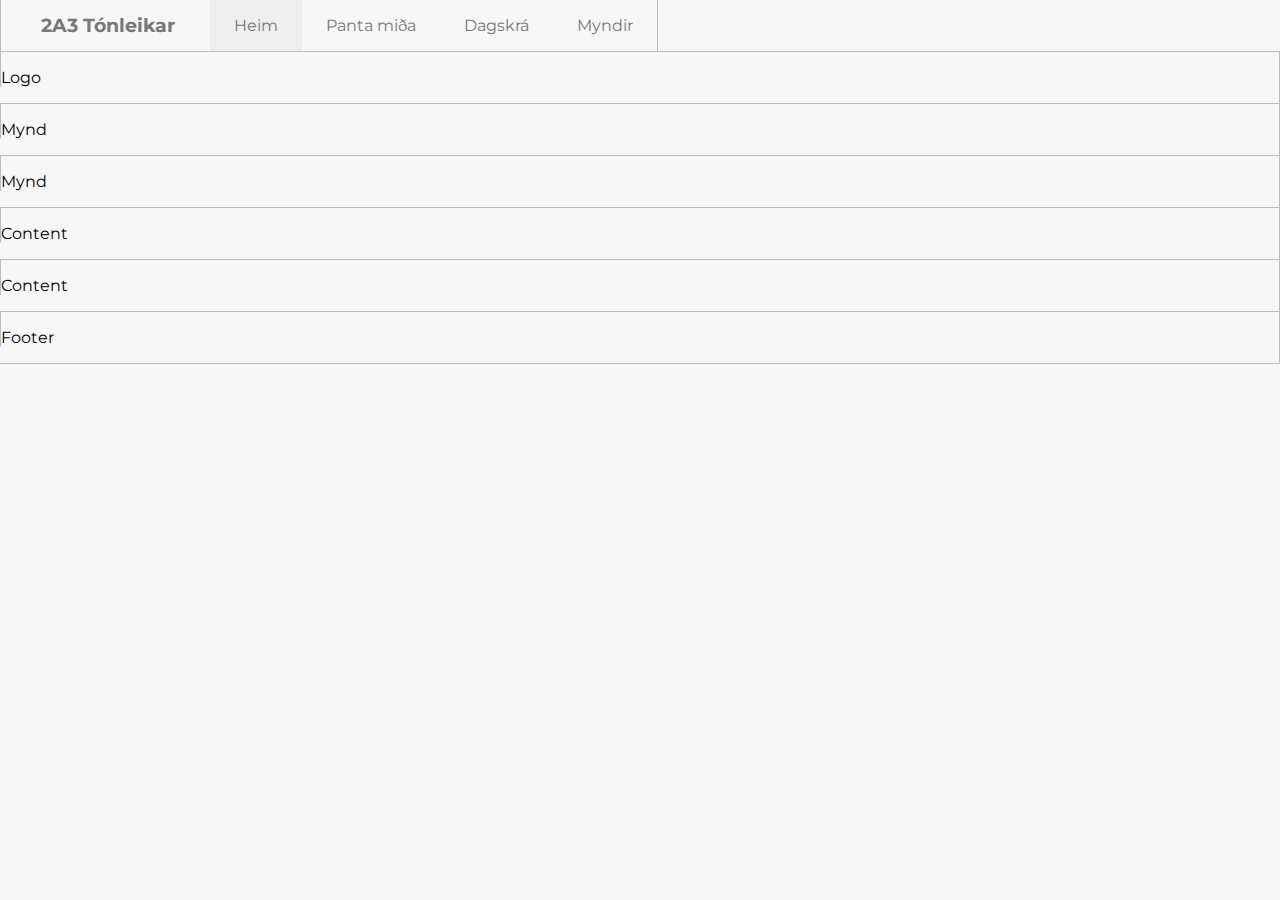
==== index.html @ 0ee39b34 "Index síða tilbúin" ====
<!DOCTYPE html>
<html lang="is">
    <head>
        <meta charset="utf-8">
        <meta name="viewport" content="width=device-width, initial-scale=1.0">
        <meta name="description" content="Lokaverkefni VSH2A3U">
        <meta name="author" content="">
        <meta http-equiv="X-UA-Compatible" content="IE=edge,chrome=1" />

        <title>VSH2A Lokaverkefni</title>

        <!-- Pure CDN - Content Distribution Network-->
            <link rel="stylesheet" href="http://yui.yahooapis.com/pure/0.5.0/pure-min.css">
        <!--[if lte IE 8]>
            <link rel="stylesheet" href="http://yui.yahooa pis.com/pure/0.5.0/grids-responsive-old-ie-min.css">
        <![endif]-->
        <!--[if gt IE 8]><!-->
            <link rel="stylesheet" href="http://yui.yahooapis.com/pure/0.5.0/grids-responsive-min.css">
        <!--<![endif]-->
        <link rel="stylesheet" type="text/css" href="css/stilsida.css">

    </head>
    <body>
        <nav class="pure-u-1-1" id="shownav">
            <div class="navdiv">
                <ul>
                    <li class="navlist menutitle"><h3 class="menutitle">2A3 Tónleikar</h3></li>
                    <li class="navlist"><a href="#" class="navlink menu-selected">Heim</a></li>
                    <li class="navlist"><a href="skraning.html" class="navlink">Panta miða</a></li>
                    <li class="navlist"><a href="dagskra.html" class="navlink">Dagskrá</a></li>
                    <li class="navlist"><a href="myndirs.html" class="navlink">Myndir</a></li>
                </ul>
            </div>
        </nav>
        <header class="pure-g">
            <section id="icondiv1">
                <section id="icondiv2">
                        <a href="#shownav" id="menuLink" name="closed" class="menu-link" onclick="myFunction()">
                            <!-- Hamburger icon -->
                            <span></span>
                        </a>
                </section>
            </section>
            <div class="pure-u-1 pure-u-sm-1-2">
                <p id="test">Logo</p>
            </div>
            <div class="pure-u-1 pure-u-sm-1-2">
                <p>Mynd</p>
            </div>
        </header>
        <section class="pure-g" id="parent">
            <aside class="pure-u-1 pure-u-md-1-3 pure-u-lg-1-3 pure-u-xl-1-3" id="a">
                <p>Mynd</p>        
            </aside>
            <article class="pure-u-1 pure-u-md-2-3 pure-u-lg-2-3 pure-u-xl-2-" id="b">
                <p>Content</p>
            </article>
        </section class="pure-g">
        <div id="content" class="pure-u-1">
            <p>Content</p>
        </div>
        <footer class="pure-g">
            <div class="pure-u-1">
                <p>Footer</p>
            </div>
        </footer>
        <script src="js/ui.js"></script>
    </body>
</html>
---- css/stilsida.css ----
@import url(http://fonts.googleapis.com/css?family=Montserrat);

body{
	background-color: #f7f7f7;
	max-width: 80em;
	margin: 0 auto;
    margin-top: 3.2em;
	border-right: 1px solid #BBB;	/* Til að breyta lit á border breyttu öllu sem er #BBB*/
	border-bottom: 1px solid #BBB;

    -webkit-transition: all 0.2s ease-out;
    -moz-transition: all 0.2s ease-out;
    -ms-transition: all 0.2s ease-out;
    -o-transition: all 0.2s ease-out;
    transition: all 0.2s ease-out;

    font-family: 'Montserrat', sans-serif;
}
p{
    font-family: 'Montserrat', sans-serif;
}
nav{
    top: 0;
    left: 0;
    margin: 0 auto;
	border: 1px solid #BBB;
    border-top: 0;
    background-color: #f7f7f7;
    position: fixed;
    max-width: 100%;
    -webkit-transition: all 0.2s ease-out;
    -moz-transition: all 0.2s ease-out;
    -ms-transition: all 0.2s ease-out;
    -o-transition: all 0.2s ease-out;
    transition: all 0.2s ease-out;
}
.navdiv{
    max-width: 80em;
    margin-left: auto;
    margin-right: auto;
}
div, article, aside, footer, header, nav{
    -moz-box-sizing:border-box; /* Firefox */
	-webkit-box-sizing:border-box; /* Safari, chrome*/
	box-sizing:border-box; /* Border og padding (px stærð) leggst inná öll div og hefur ekki áhrif á heildarbreidd */
}
h3{
	margin-left: 10px;
}
div, aside, article{
	border-top: 1px solid #BBB;
	border-left: 1px solid #BBB;
}

/* Breytir röðinni á mynd og content svo það séu ekki 3 myndir í röð*/
@media (max-width: 47.99em){
    #parent{        
          display:flex;
          flex-flow: column;
        }
    #a{order:2;}
    #b{order:1;}
}


/* MENU */
.navdiv, .menu-link{
	border: none;
}
ul{
	margin: 0;
}
.navlink{
	color: #777;
	text-decoration: none;
	padding: 1em 1.5em;
	display: inline-block;
}
.navlink:hover{
	background: #CCC;	/*Litur á hover takka*/
}
.navlist {
    display:inline-block;
    float: left;
}
.menutitle{
    color: #777;
    margin-top: 0;
   	margin-right: 1em;
   	margin-left: 0;
   	margin-bottom: 0;
	padding: 0.4em 0;
}
.menu-selected
{
	background: #EEE;	/* Litur á selected takka*/
}
.pure-img-responsive {
    max-width: 100%;
    height: auto;
}
@media (max-width: 48em){
    body{
        margin-top: 0;
    }
	nav{
		margin-top: -16.5em;
        line-height: 0.5em;
    }
    :target{
    	margin-top: 0;
    }
    nav{
    	width: 100%;
    	padding: 0;
    }
    ul{
    	margin: 0;
    	padding: 0;
		max-width: 100%;
    }
    .navlist {
    display:inline-block;
    text-align: center;
    float: none;
    width: 100%;
    max-width: 50%;
    padding: 0;
	}
	.menutitle{
		max-width: 100%;
		margin: 0 auto;
	}
	.navlink{
		width: 100%;
		max-width: 100%;
		padding: 1em 50%;
	}
	.menutitle{
    	margin: 0;
    	padding: 0.5em 0;
	}

}


/* Hamburger icon */

#icondiv1{
    position: relative;
    height: 0;
    width: 100%;
}
#icondiv2{
    position: absolute;
    right: 0;
}
.menu-link {
        display: none;
    }
@media (max-width: 48em){

    .menu-link {
    	float: right;
        display: block; /* show this only on small screens */
        top: 25em;
        left: 0; /* "#menu width" */
        background: #000;
        background: rgba(0,0,0,0.7);
        font-size: 0.75em; /* change this value to increase/decrease button size */
        z-index: 10000;
        width: 1.6em;
        height: auto;
        padding: 1.7em 1.4em;
    }

    .menu-link:hover {
        background: #000;
    }

    .menu-link span {
        position: relative;
        display: block;
    }

    .menu-link span,
    .menu-link span:before,
    .menu-link span:after {
        background-color: #fff;
        width: 100%;
        height: 0.2em;
    }

        .menu-link span:before,
        .menu-link span:after {
            position: absolute;
            margin-top: -0.6em;
            content: " ";
        }

        .menu-link span:after {
            margin-top: 0.6em;
        }

        #menu .pure-menu ul li{
        display: block;
        width: 100%;
    }
        #menu .pure-menu .pure-menu-heading{
        display: block;
        }
}
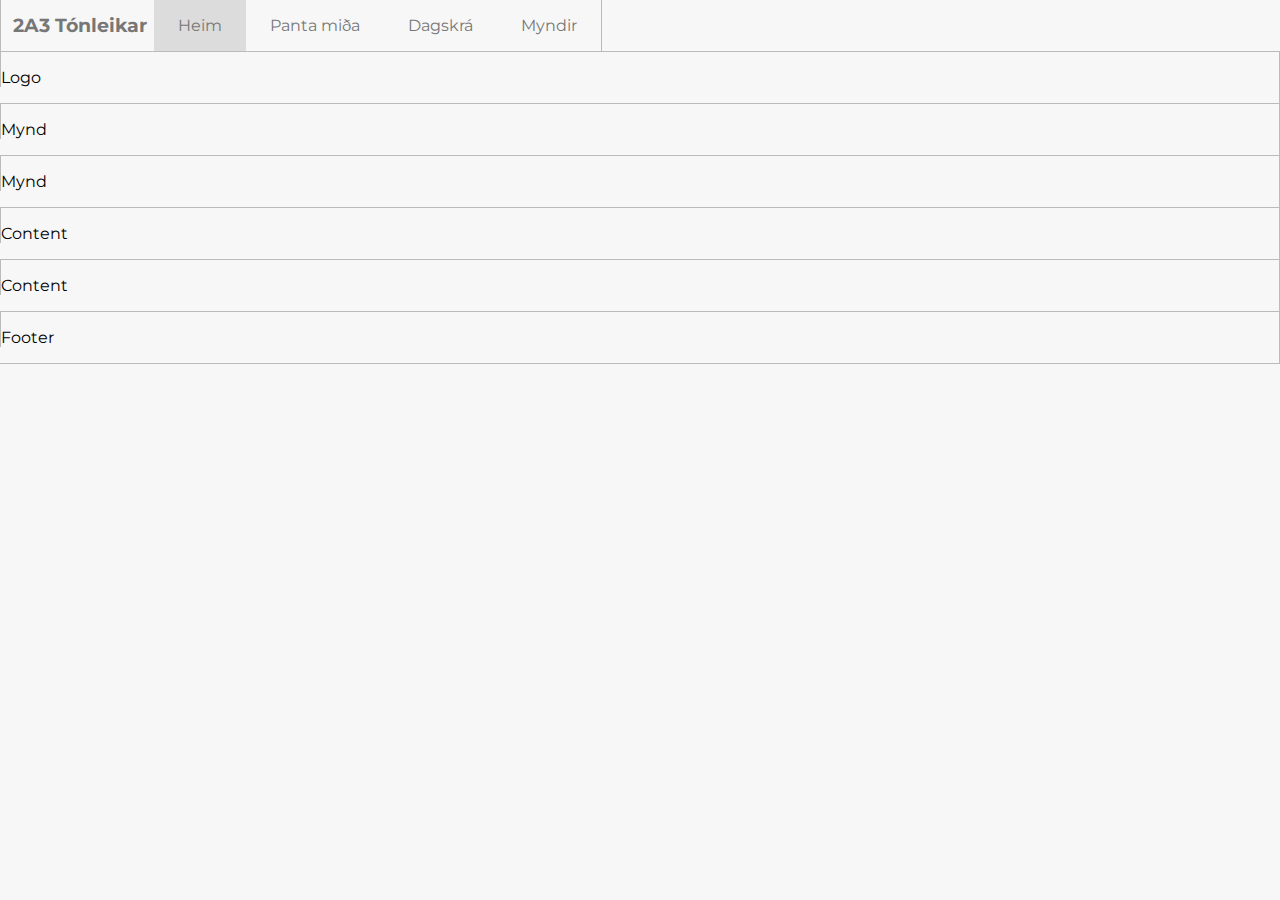
==== commit 775abddf: "Hreinsa kóða til að laga validator villur" ====
--- a/index.html
+++ b/index.html
@@ -5,7 +5,7 @@
         <meta name="viewport" content="width=device-width, initial-scale=1.0">
         <meta name="description" content="Lokaverkefni VSH2A3U">
         <meta name="author" content="">
-        <meta http-equiv="X-UA-Compatible" content="IE=edge,chrome=1" />
+        <meta http-equiv="X-UA-Compatible" content="IE=edge">
 
         <title>VSH2A Lokaverkefni</title>
 
@@ -27,20 +27,20 @@
                     <li class="navlist menutitle"><h3 class="menutitle">2A3 Tónleikar</h3></li>
                     <li class="navlist"><a href="#" class="navlink menu-selected">Heim</a></li>
                     <li class="navlist"><a href="skraning.html" class="navlink">Panta miða</a></li>
-                    <li class="navlist"><a href="dagskra.html" class="navlink">Dagskrá</a></li>
-                    <li class="navlist"><a href="myndirs.html" class="navlink">Myndir</a></li>
+                    <li class="navlist"><a href="Table.html" class="navlink">Dagskrá</a></li>
+                    <li class="navlist"><a href="Myndir.html" class="navlink">Myndir</a></li>
                 </ul>
             </div>
-        </nav>
-        <header class="pure-g">
             <section id="icondiv1">
                 <section id="icondiv2">
-                        <a href="#shownav" id="menuLink" name="closed" class="menu-link" onclick="myFunction()">
+                        <a href="#shownav" id="menuLink" class="menu-link" onclick="myFunction()">
                             <!-- Hamburger icon -->
                             <span></span>
                         </a>
                 </section>
             </section>
+        </nav>
+        <header class="pure-g">
             <div class="pure-u-1 pure-u-sm-1-2">
                 <p id="test">Logo</p>
             </div>
@@ -55,7 +55,7 @@
             <article class="pure-u-1 pure-u-md-2-3 pure-u-lg-2-3 pure-u-xl-2-" id="b">
                 <p>Content</p>
             </article>
-        </section class="pure-g">
+        </section>
         <div id="content" class="pure-u-1">
             <p>Content</p>
         </div>
--- a/css/stilsida.css
+++ b/css/stilsida.css
@@ -51,7 +51,15 @@
 	border-top: 1px solid #BBB;
 	border-left: 1px solid #BBB;
 }
-
+table{
+    width: 100%;
+}
+@media (min-width: 48em){
+    ul li .menutitle{
+        margin-left: -1.5em;
+        margin-right: -.5em;
+    }
+}
 /* Breytir röðinni á mynd og content svo það séu ekki 3 myndir í röð*/
 @media (max-width: 47.99em){
     #parent{        
@@ -93,7 +101,7 @@
 }
 .menu-selected
 {
-	background: #EEE;	/* Litur á selected takka*/
+	background: #DCDCDC;	/* Litur á selected takka*/
 }
 .pure-img-responsive {
     max-width: 100%;
@@ -104,7 +112,7 @@
         margin-top: 0;
     }
 	nav{
-		margin-top: -16.5em;
+		margin-top: -12.75em;
         line-height: 0.5em;
     }
     :target{
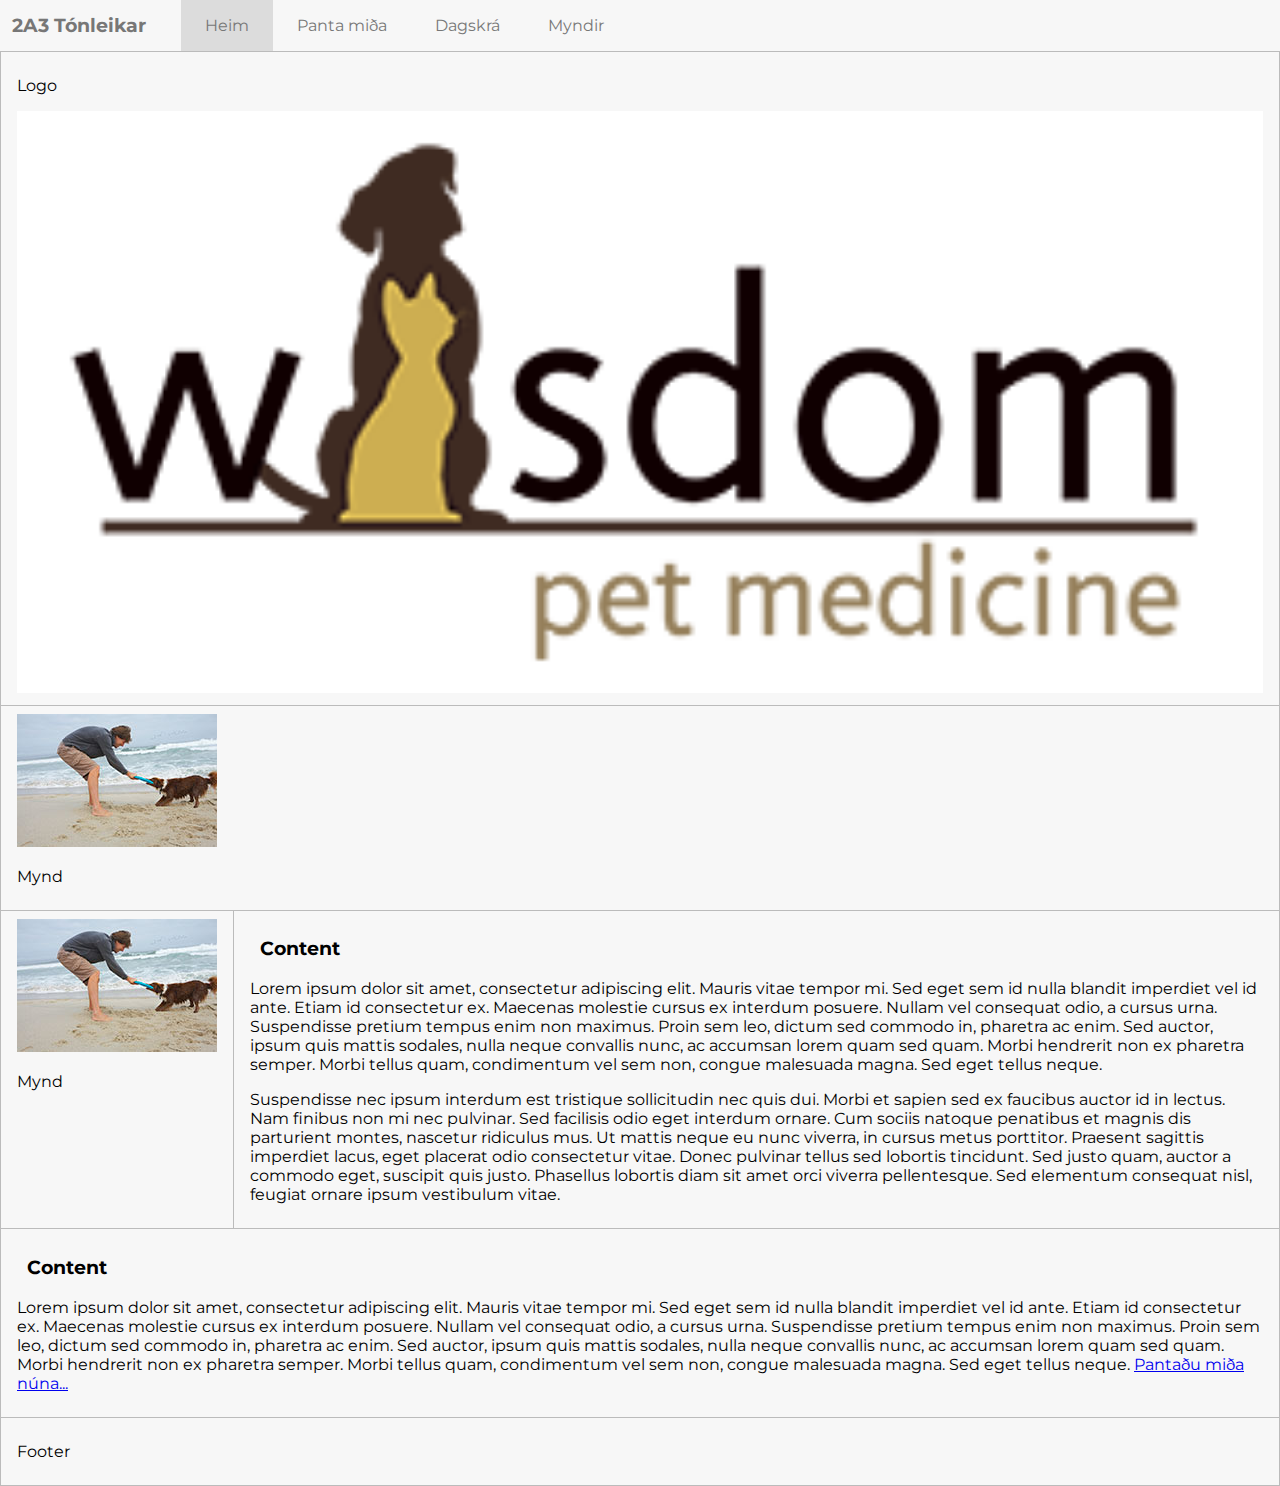
==== commit 2c6da2ac: "addað img folder og test img, gerði logo responsive" ====
--- a/index.html
+++ b/index.html
@@ -43,21 +43,33 @@
         <header class="pure-g">
             <div class="pure-u-1 pure-u-sm-1-2">
                 <p id="test">Logo</p>
+                <img src="img/Logo.png" alt="Mynd" class="Logo">
             </div>
             <div class="pure-u-1 pure-u-sm-1-2">
+            <img src="img/dog1.jpg" alt="Mynd" class="">
                 <p>Mynd</p>
             </div>
         </header>
         <section class="pure-g" id="parent">
             <aside class="pure-u-1 pure-u-md-1-3 pure-u-lg-1-3 pure-u-xl-1-3" id="a">
+            <img src="img/dog1.jpg" alt="Mynd" class="">
                 <p>Mynd</p>        
             </aside>
             <article class="pure-u-1 pure-u-md-2-3 pure-u-lg-2-3 pure-u-xl-2-" id="b">
-                <p>Content</p>
+                <h3>Content</h3>
+                <p>
+                    Lorem ipsum dolor sit amet, consectetur adipiscing elit. Mauris vitae tempor mi. Sed eget sem id nulla blandit imperdiet vel id ante. Etiam id consectetur ex. Maecenas molestie cursus ex interdum posuere. Nullam vel consequat odio, a cursus urna. Suspendisse pretium tempus enim non maximus. Proin sem leo, dictum sed commodo in, pharetra ac enim. Sed auctor, ipsum quis mattis sodales, nulla neque convallis nunc, ac accumsan lorem quam sed quam. Morbi hendrerit non ex pharetra semper. Morbi tellus quam, condimentum vel sem non, congue malesuada magna. Sed eget tellus neque.
+                </p>
+                <p>
+                    Suspendisse nec ipsum interdum est tristique sollicitudin nec quis dui. Morbi et sapien sed ex faucibus auctor id in lectus. Nam finibus non mi nec pulvinar. Sed facilisis odio eget interdum ornare. Cum sociis natoque penatibus et magnis dis parturient montes, nascetur ridiculus mus. Ut mattis neque eu nunc viverra, in cursus metus porttitor. Praesent sagittis imperdiet lacus, eget placerat odio consectetur vitae. Donec pulvinar tellus sed lobortis tincidunt. Sed justo quam, auctor a commodo eget, suscipit quis justo. Phasellus lobortis diam sit amet orci viverra pellentesque. Sed elementum consequat nisl, feugiat ornare ipsum vestibulum vitae.
+                </p>
             </article>
         </section>
         <div id="content" class="pure-u-1">
-            <p>Content</p>
+            <h3>Content</h3>
+            <p>
+                Lorem ipsum dolor sit amet, consectetur adipiscing elit. Mauris vitae tempor mi. Sed eget sem id nulla blandit imperdiet vel id ante. Etiam id consectetur ex. Maecenas molestie cursus ex interdum posuere. Nullam vel consequat odio, a cursus urna. Suspendisse pretium tempus enim non maximus. Proin sem leo, dictum sed commodo in, pharetra ac enim. Sed auctor, ipsum quis mattis sodales, nulla neque convallis nunc, ac accumsan lorem quam sed quam. Morbi hendrerit non ex pharetra semper. Morbi tellus quam, condimentum vel sem non, congue malesuada magna. Sed eget tellus neque. <a href="skraning.html">Pantaðu miða núna...</a>
+            </p>
         </div>
         <footer class="pure-g">
             <div class="pure-u-1">
--- a/css/stilsida.css
+++ b/css/stilsida.css
@@ -16,14 +16,14 @@
 
     font-family: 'Montserrat', sans-serif;
 }
-p{
+p, h1, h2, h3{
     font-family: 'Montserrat', sans-serif;
 }
 nav{
     top: 0;
     left: 0;
     margin: 0 auto;
-	border: 1px solid #BBB;
+    border-bottom: 1px solid #BBB;
     border-top: 0;
     background-color: #f7f7f7;
     position: fixed;
@@ -50,6 +50,19 @@
 div, aside, article{
 	border-top: 1px solid #BBB;
 	border-left: 1px solid #BBB;
+    padding: 0.5em 1em;
+    margin-bottom: 0;
+}
+.Logo{
+    width: 100%;
+}
+#parent {
+    display: -ms-flex; 
+    display: -webkit-flex; 
+    display: flex;
+}
+#a {
+    flex:1;
 }
 table{
     width: 100%;
@@ -57,7 +70,6 @@
 @media (min-width: 48em){
     ul li .menutitle{
         margin-left: -1.5em;
-        margin-right: -.5em;
     }
 }
 /* Breytir röðinni á mynd og content svo það séu ekki 3 myndir í röð*/
@@ -74,6 +86,7 @@
 /* MENU */
 .navdiv, .menu-link{
 	border: none;
+    padding: 0;
 }
 ul{
 	margin: 0;
@@ -110,6 +123,14 @@
 @media (max-width: 48em){
     body{
         margin-top: 0;
+    }
+    p, h1, h2, h3{
+        line-height: 1em;
+        font-size: 100%;
+    }
+    nav h3{
+        font-size: 100%;
+        line-height: 0.5em;
     }
 	nav{
 		margin-top: -12.75em;
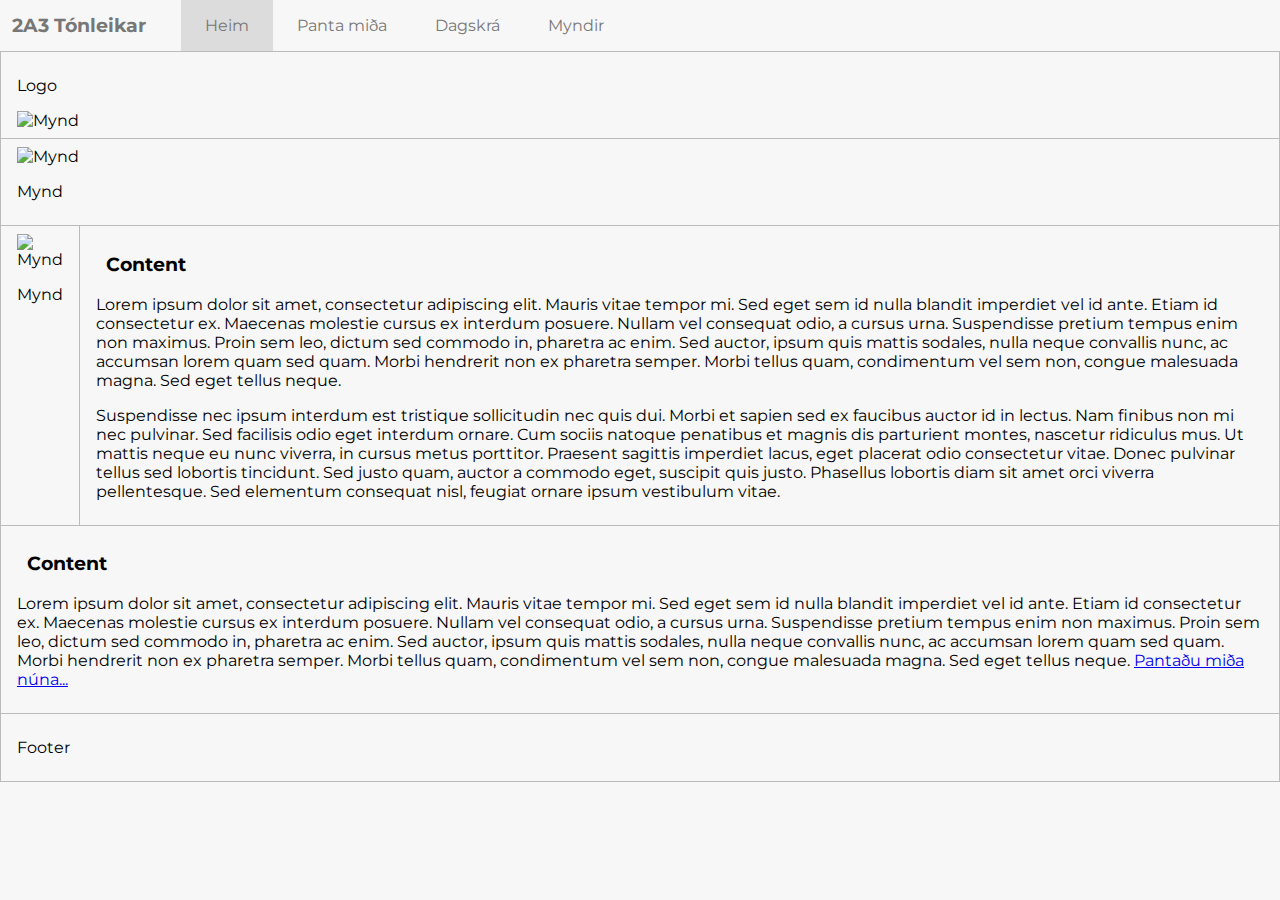
==== commit 4fa4fa4e: "Fjarlægði test img" ====
--- a/index.html
+++ b/index.html
@@ -43,16 +43,16 @@
         <header class="pure-g">
             <div class="pure-u-1 pure-u-sm-1-2">
                 <p id="test">Logo</p>
-                <img src="img/Logo.png" alt="Mynd" class="Logo">
+                <img src="img/" alt="Mynd" class="Logo">
             </div>
             <div class="pure-u-1 pure-u-sm-1-2">
-            <img src="img/dog1.jpg" alt="Mynd" class="">
+            <img src="img/" alt="Mynd" class="">
                 <p>Mynd</p>
             </div>
         </header>
         <section class="pure-g" id="parent">
             <aside class="pure-u-1 pure-u-md-1-3 pure-u-lg-1-3 pure-u-xl-1-3" id="a">
-            <img src="img/dog1.jpg" alt="Mynd" class="">
+            <img src="img/" alt="Mynd" class="">
                 <p>Mynd</p>        
             </aside>
             <article class="pure-u-1 pure-u-md-2-3 pure-u-lg-2-3 pure-u-xl-2-" id="b">
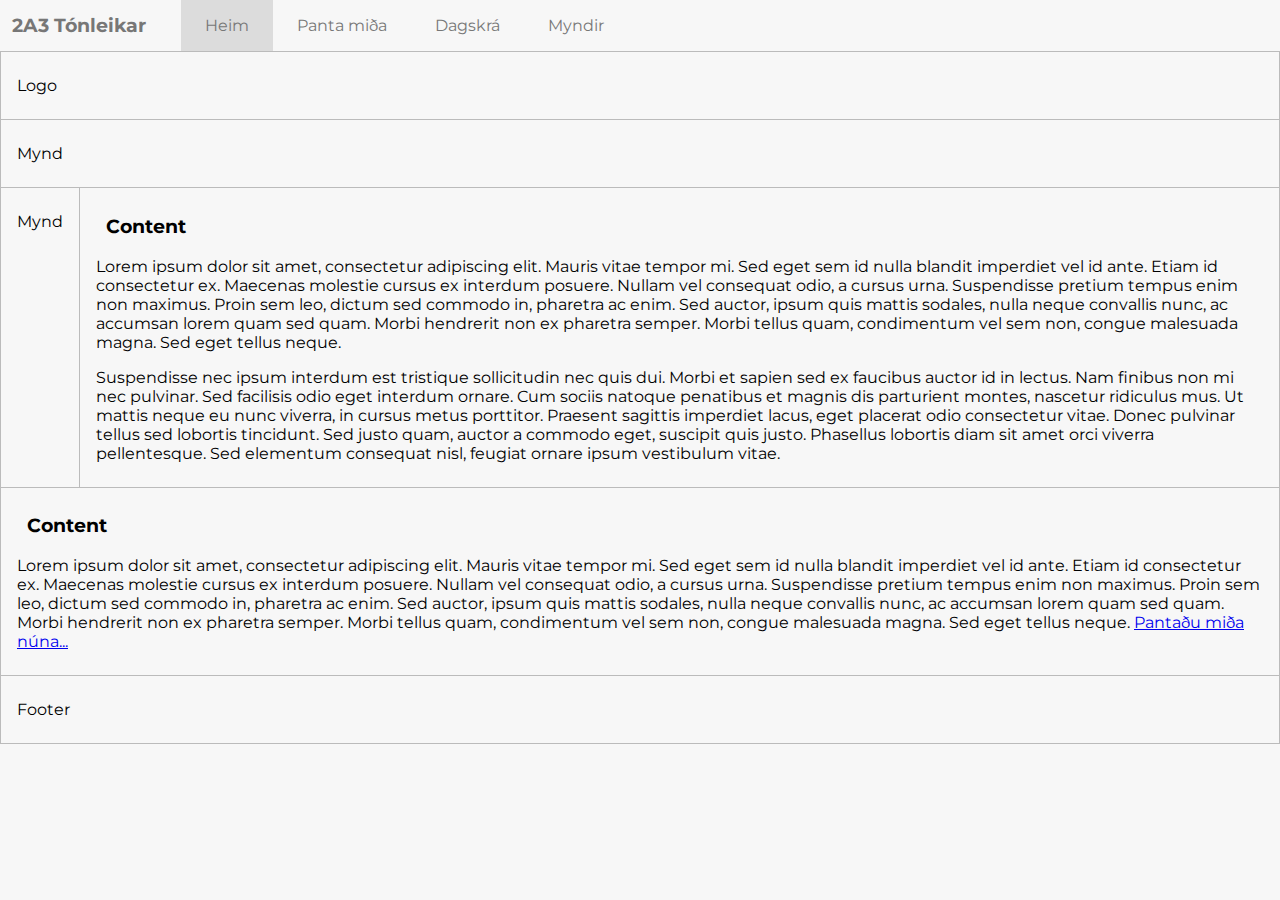
==== commit aaa7be40: "Revert "Breyti borderum og litum"" ====
--- a/index.html
+++ b/index.html
@@ -12,11 +12,12 @@
         <!-- Pure CDN - Content Distribution Network-->
             <link rel="stylesheet" href="http://yui.yahooapis.com/pure/0.5.0/pure-min.css">
         <!--[if lte IE 8]>
-            <link rel="stylesheet" href="http://yui.yahooa pis.com/pure/0.5.0/grids-responsive-old-ie-min.css">
+            <link rel="stylesheet" href="http://yui.yahooapis.com/pure/0.5.0/grids-responsive-old-ie-min.css">
         <![endif]-->
         <!--[if gt IE 8]><!-->
             <link rel="stylesheet" href="http://yui.yahooapis.com/pure/0.5.0/grids-responsive-min.css">
         <!--<![endif]-->
+
         <link rel="stylesheet" type="text/css" href="css/stilsida.css">
 
     </head>
@@ -43,16 +44,13 @@
         <header class="pure-g">
             <div class="pure-u-1 pure-u-sm-1-2">
                 <p id="test">Logo</p>
-                <img src="img/" alt="Mynd" class="Logo">
             </div>
             <div class="pure-u-1 pure-u-sm-1-2">
-            <img src="img/" alt="Mynd" class="">
                 <p>Mynd</p>
             </div>
         </header>
         <section class="pure-g" id="parent">
             <aside class="pure-u-1 pure-u-md-1-3 pure-u-lg-1-3 pure-u-xl-1-3" id="a">
-            <img src="img/" alt="Mynd" class="">
                 <p>Mynd</p>        
             </aside>
             <article class="pure-u-1 pure-u-md-2-3 pure-u-lg-2-3 pure-u-xl-2-" id="b">
--- a/css/stilsida.css
+++ b/css/stilsida.css
@@ -53,9 +53,6 @@
     padding: 0.5em 1em;
     margin-bottom: 0;
 }
-.Logo{
-    width: 100%;
-}
 #parent {
     display: -ms-flex; 
     display: -webkit-flex; 
@@ -238,4 +235,4 @@
         #menu .pure-menu .pure-menu-heading{
         display: block;
         }
-}
+}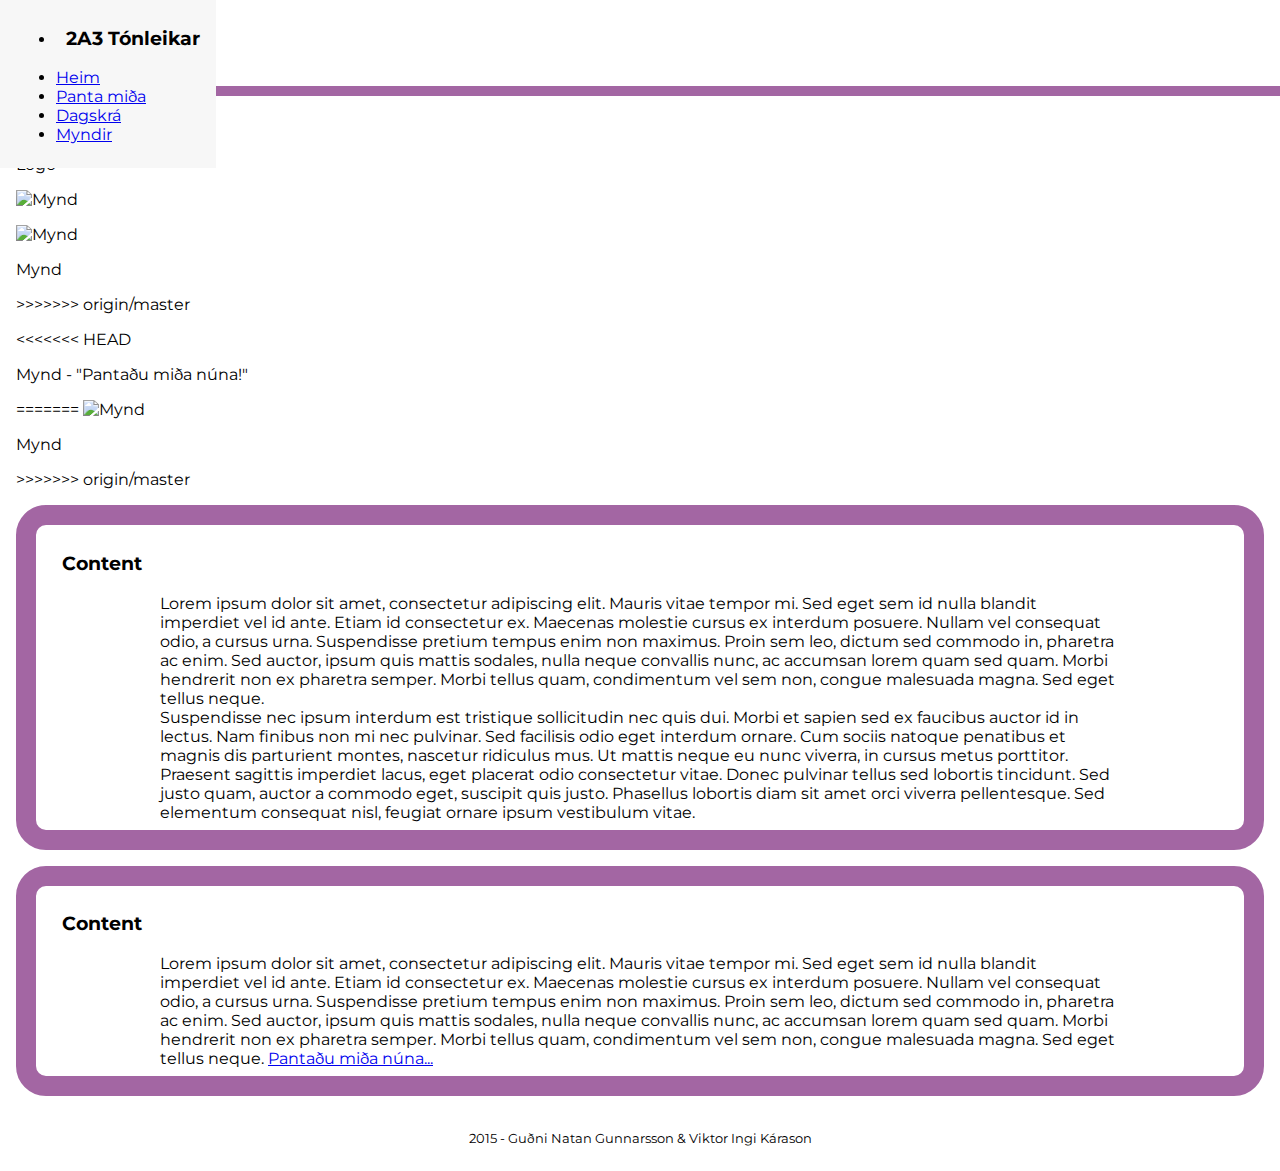
==== commit f60d44a5: "Merge remote-tracking branch 'origin/master'" ====
--- a/index.html
+++ b/index.html
@@ -42,36 +42,55 @@
             </section>
         </nav>
         <header class="pure-g">
+<<<<<<< HEAD
+            <div class="logo pure-u-1 pure-u-sm-1-2">
+                <a href="#"><img src="img/logo2.png"></a>
+            </div>
+            <div class="img pure-u-1 pure-u-sm-1-2">
+                <a href="#"><img src="img/drumset2.png"></a>
+=======
             <div class="pure-u-1 pure-u-sm-1-2">
                 <p id="test">Logo</p>
+                <img src="img/" alt="Mynd" class="Logo">
             </div>
             <div class="pure-u-1 pure-u-sm-1-2">
+            <img src="img/" alt="Mynd" class="">
                 <p>Mynd</p>
+>>>>>>> origin/master
             </div>
         </header>
         <section class="pure-g" id="parent">
             <aside class="pure-u-1 pure-u-md-1-3 pure-u-lg-1-3 pure-u-xl-1-3" id="a">
+<<<<<<< HEAD
+                <p>Mynd - "Pantaðu miða núna!"</p>        
+=======
+            <img src="img/" alt="Mynd" class="">
                 <p>Mynd</p>        
+>>>>>>> origin/master
             </aside>
             <article class="pure-u-1 pure-u-md-2-3 pure-u-lg-2-3 pure-u-xl-2-" id="b">
+                <div id="content" class="pure-u-1">
+                    <h3>Content</h3>
+                    <p>
+                        Lorem ipsum dolor sit amet, consectetur adipiscing elit. Mauris vitae tempor mi. Sed eget sem id nulla blandit imperdiet vel id ante. Etiam id consectetur ex. Maecenas molestie cursus ex interdum posuere. Nullam vel consequat odio, a cursus urna. Suspendisse pretium tempus enim non maximus. Proin sem leo, dictum sed commodo in, pharetra ac enim. Sed auctor, ipsum quis mattis sodales, nulla neque convallis nunc, ac accumsan lorem quam sed quam. Morbi hendrerit non ex pharetra semper. Morbi tellus quam, condimentum vel sem non, congue malesuada magna. Sed eget tellus neque.
+                    </p>
+                    <p>
+                        Suspendisse nec ipsum interdum est tristique sollicitudin nec quis dui. Morbi et sapien sed ex faucibus auctor id in lectus. Nam finibus non mi nec pulvinar. Sed facilisis odio eget interdum ornare. Cum sociis natoque penatibus et magnis dis parturient montes, nascetur ridiculus mus. Ut mattis neque eu nunc viverra, in cursus metus porttitor. Praesent sagittis imperdiet lacus, eget placerat odio consectetur vitae. Donec pulvinar tellus sed lobortis tincidunt. Sed justo quam, auctor a commodo eget, suscipit quis justo. Phasellus lobortis diam sit amet orci viverra pellentesque. Sed elementum consequat nisl, feugiat ornare ipsum vestibulum vitae.
+                    </p>
+                </div>
+            </article>
+        </section>
+        <article>
+            <div id="content" class="pure-u-1">
                 <h3>Content</h3>
                 <p>
-                    Lorem ipsum dolor sit amet, consectetur adipiscing elit. Mauris vitae tempor mi. Sed eget sem id nulla blandit imperdiet vel id ante. Etiam id consectetur ex. Maecenas molestie cursus ex interdum posuere. Nullam vel consequat odio, a cursus urna. Suspendisse pretium tempus enim non maximus. Proin sem leo, dictum sed commodo in, pharetra ac enim. Sed auctor, ipsum quis mattis sodales, nulla neque convallis nunc, ac accumsan lorem quam sed quam. Morbi hendrerit non ex pharetra semper. Morbi tellus quam, condimentum vel sem non, congue malesuada magna. Sed eget tellus neque.
+                    Lorem ipsum dolor sit amet, consectetur adipiscing elit. Mauris vitae tempor mi. Sed eget sem id nulla blandit imperdiet vel id ante. Etiam id consectetur ex. Maecenas molestie cursus ex interdum posuere. Nullam vel consequat odio, a cursus urna. Suspendisse pretium tempus enim non maximus. Proin sem leo, dictum sed commodo in, pharetra ac enim. Sed auctor, ipsum quis mattis sodales, nulla neque convallis nunc, ac accumsan lorem quam sed quam. Morbi hendrerit non ex pharetra semper. Morbi tellus quam, condimentum vel sem non, congue malesuada magna. Sed eget tellus neque. <a href="skraning.html">Pantaðu miða núna...</a>
                 </p>
-                <p>
-                    Suspendisse nec ipsum interdum est tristique sollicitudin nec quis dui. Morbi et sapien sed ex faucibus auctor id in lectus. Nam finibus non mi nec pulvinar. Sed facilisis odio eget interdum ornare. Cum sociis natoque penatibus et magnis dis parturient montes, nascetur ridiculus mus. Ut mattis neque eu nunc viverra, in cursus metus porttitor. Praesent sagittis imperdiet lacus, eget placerat odio consectetur vitae. Donec pulvinar tellus sed lobortis tincidunt. Sed justo quam, auctor a commodo eget, suscipit quis justo. Phasellus lobortis diam sit amet orci viverra pellentesque. Sed elementum consequat nisl, feugiat ornare ipsum vestibulum vitae.
-                </p>
-            </article>
-        </section>
-        <div id="content" class="pure-u-1">
-            <h3>Content</h3>
-            <p>
-                Lorem ipsum dolor sit amet, consectetur adipiscing elit. Mauris vitae tempor mi. Sed eget sem id nulla blandit imperdiet vel id ante. Etiam id consectetur ex. Maecenas molestie cursus ex interdum posuere. Nullam vel consequat odio, a cursus urna. Suspendisse pretium tempus enim non maximus. Proin sem leo, dictum sed commodo in, pharetra ac enim. Sed auctor, ipsum quis mattis sodales, nulla neque convallis nunc, ac accumsan lorem quam sed quam. Morbi hendrerit non ex pharetra semper. Morbi tellus quam, condimentum vel sem non, congue malesuada magna. Sed eget tellus neque. <a href="skraning.html">Pantaðu miða núna...</a>
-            </p>
-        </div>
+            </div>
+        </article>
         <footer class="pure-g">
             <div class="pure-u-1">
-                <p>Footer</p>
+                <p><small>2015 - Guðni Natan Gunnarsson & Viktor Ingi Kárason</small></p>
             </div>
         </footer>
         <script src="js/ui.js"></script>
--- a/css/stilsida.css
+++ b/css/stilsida.css
@@ -1,12 +1,12 @@
 @import url(http://fonts.googleapis.com/css?family=Montserrat);
 
 body{
-	background-color: #f7f7f7;
+	background-color:white;
 	max-width: 80em;
 	margin: 0 auto;
     margin-top: 3.2em;
-	border-right: 1px solid #BBB;	/* Til að breyta lit á border breyttu öllu sem er #BBB*/
-	border-bottom: 1px solid #BBB;
+	/* border-right: 1px solid #BBB;	/* Til að breyta lit á border breyttu öllu sem er #BBB*/
+	/* border-bottom: 1px solid #BBB; */
 
     -webkit-transition: all 0.2s ease-out;
     -moz-transition: all 0.2s ease-out;
@@ -23,7 +23,7 @@
     top: 0;
     left: 0;
     margin: 0 auto;
-    border-bottom: 1px solid #BBB;
+    /* border-bottom: 1px solid #BBB; */
     border-top: 0;
     background-color: #f7f7f7;
     position: fixed;
@@ -48,10 +48,58 @@
 	margin-left: 10px;
 }
 div, aside, article{
+    /*
 	border-top: 1px solid #BBB;
-	border-left: 1px solid #BBB;
+	border-left: 1px solid #BBB;   */
     padding: 0.5em 1em;
     margin-bottom: 0;
+}
+<<<<<<< HEAD
+header{
+    margin-top: 5em;
+    border: 20px solid #A366A3;
+    border-radius: 30px;
+    margin-bottom: 2em;
+}
+#content{
+    background-color: white;
+    margin: 0 auto;
+    border: 20px solid #A366A3;
+    border-radius: 30px;
+
+}
+#content p{
+    max-width: 60em;
+    margin: 0 auto;
+}
+.logo img{
+    position: relative;
+    max-width: 100%;
+    display: block;
+    z-index: -10;
+}
+.img img{
+    max-width: 100%;
+    display: block;
+    position: relative;
+    z-index: -10;
+}
+.img{
+    border-top: 10px solid #A366A3;
+    height: 100%;
+    margin: 0;
+    padding: 0;
+}
+.logo{
+    margin: 0;
+    padding: 0;
+}
+footer{
+    text-align: center;
+=======
+.Logo{
+    width: 100%;
+>>>>>>> origin/master
 }
 #parent {
     display: -ms-flex; 
@@ -64,9 +112,14 @@
 table{
     width: 100%;
 }
-@media (min-width: 48em){
+@media (min-width: 48em){   /* Medium */
     ul li .menutitle{
-        margin-left: -1.5em;
+        margin-left: -20px;
+    }
+}
+@media (min-width: 35.5em){ /* Small */
+    .img{
+        border: none;
     }
 }
 /* Breytir röðinni á mynd og content svo það séu ekki 3 myndir í röð*/
@@ -166,6 +219,9 @@
     	margin: 0;
     	padding: 0.5em 0;
 	}
+    header{
+        margin-top: 1em;
+    }
 
 }
 
@@ -235,4 +291,4 @@
         #menu .pure-menu .pure-menu-heading{
         display: block;
         }
-}+}
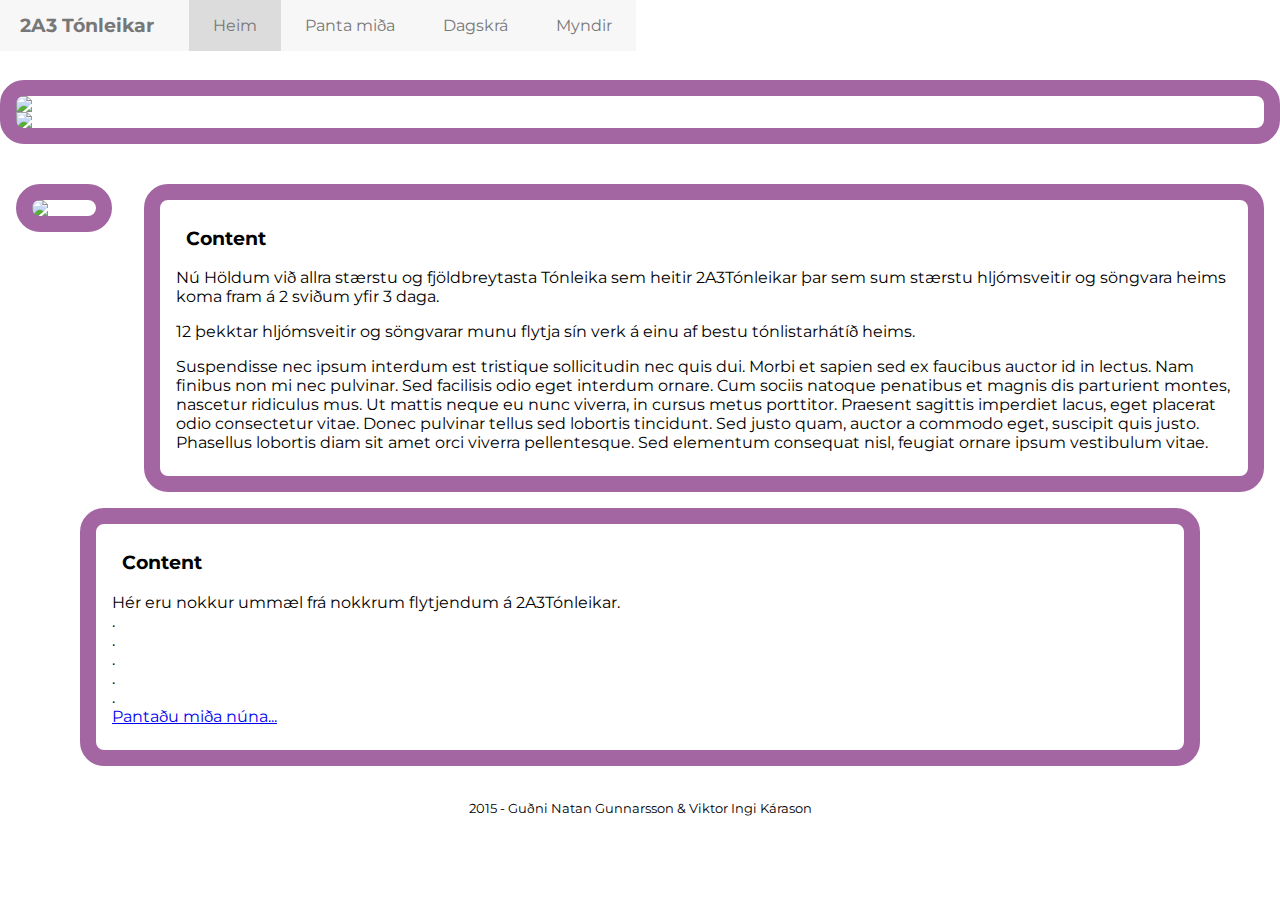
==== commit c16d10e3: "img, textar  og dagskrá" ====
--- a/index.html
+++ b/index.html
@@ -42,38 +42,28 @@
             </section>
         </nav>
         <header class="pure-g">
-<<<<<<< HEAD
             <div class="logo pure-u-1 pure-u-sm-1-2">
                 <a href="#"><img src="img/logo2.png"></a>
             </div>
             <div class="img pure-u-1 pure-u-sm-1-2">
                 <a href="#"><img src="img/drumset2.png"></a>
-=======
-            <div class="pure-u-1 pure-u-sm-1-2">
-                <p id="test">Logo</p>
-                <img src="img/" alt="Mynd" class="Logo">
-            </div>
-            <div class="pure-u-1 pure-u-sm-1-2">
-            <img src="img/" alt="Mynd" class="">
-                <p>Mynd</p>
->>>>>>> origin/master
             </div>
         </header>
         <section class="pure-g" id="parent">
             <aside class="pure-u-1 pure-u-md-1-3 pure-u-lg-1-3 pure-u-xl-1-3" id="a">
-<<<<<<< HEAD
-                <p>Mynd - "Pantaðu miða núna!"</p>        
-=======
-            <img src="img/" alt="Mynd" class="">
-                <p>Mynd</p>        
->>>>>>> origin/master
+                <div class="auglbig">
+                    <a href="skraning.html"><img src="img/mynd1.png"></a>
+                </div>
+                <div class="auglsmall">
+                    <a href="skraning.html"><img src="img/mynd2.png"></a>
+                </div>
             </aside>
             <article class="pure-u-1 pure-u-md-2-3 pure-u-lg-2-3 pure-u-xl-2-" id="b">
                 <div id="content" class="pure-u-1">
                     <h3>Content</h3>
                     <p>
-                        Lorem ipsum dolor sit amet, consectetur adipiscing elit. Mauris vitae tempor mi. Sed eget sem id nulla blandit imperdiet vel id ante. Etiam id consectetur ex. Maecenas molestie cursus ex interdum posuere. Nullam vel consequat odio, a cursus urna. Suspendisse pretium tempus enim non maximus. Proin sem leo, dictum sed commodo in, pharetra ac enim. Sed auctor, ipsum quis mattis sodales, nulla neque convallis nunc, ac accumsan lorem quam sed quam. Morbi hendrerit non ex pharetra semper. Morbi tellus quam, condimentum vel sem non, congue malesuada magna. Sed eget tellus neque.
-                    </p>
+                        Nú Höldum við allra stærstu og fjöldbreytasta Tónleika sem heitir 2A3Tónleikar þar sem sum stærstu hljómsveitir og söngvara heims koma fram á 2 sviðum yfir 3 daga.</p> <p> 12 þekktar hljómsveitir og söngvarar munu flytja sín verk á einu af bestu tónlistarhátíð heims.</p>
+                    
                     <p>
                         Suspendisse nec ipsum interdum est tristique sollicitudin nec quis dui. Morbi et sapien sed ex faucibus auctor id in lectus. Nam finibus non mi nec pulvinar. Sed facilisis odio eget interdum ornare. Cum sociis natoque penatibus et magnis dis parturient montes, nascetur ridiculus mus. Ut mattis neque eu nunc viverra, in cursus metus porttitor. Praesent sagittis imperdiet lacus, eget placerat odio consectetur vitae. Donec pulvinar tellus sed lobortis tincidunt. Sed justo quam, auctor a commodo eget, suscipit quis justo. Phasellus lobortis diam sit amet orci viverra pellentesque. Sed elementum consequat nisl, feugiat ornare ipsum vestibulum vitae.
                     </p>
@@ -84,8 +74,14 @@
             <div id="content" class="pure-u-1">
                 <h3>Content</h3>
                 <p>
-                    Lorem ipsum dolor sit amet, consectetur adipiscing elit. Mauris vitae tempor mi. Sed eget sem id nulla blandit imperdiet vel id ante. Etiam id consectetur ex. Maecenas molestie cursus ex interdum posuere. Nullam vel consequat odio, a cursus urna. Suspendisse pretium tempus enim non maximus. Proin sem leo, dictum sed commodo in, pharetra ac enim. Sed auctor, ipsum quis mattis sodales, nulla neque convallis nunc, ac accumsan lorem quam sed quam. Morbi hendrerit non ex pharetra semper. Morbi tellus quam, condimentum vel sem non, congue malesuada magna. Sed eget tellus neque. <a href="skraning.html">Pantaðu miða núna...</a>
-                </p>
+                    Hér eru nokkur ummæl frá nokkrum flytjendum á  2A3Tónleikar. <br>
+					. <br>
+					. <br>
+					. <br>
+					. <br>
+					. <br>
+					 <a href="skraning.html">Pantaðu miða núna...</a><br>
+					                </p>
             </div>
         </article>
         <footer class="pure-g">
--- a/css/stilsida.css
+++ b/css/stilsida.css
@@ -1,12 +1,12 @@
 @import url(http://fonts.googleapis.com/css?family=Montserrat);
 
 body{
-	background-color:white;
-	max-width: 80em;
-	margin: 0 auto;
+    background-color:white;
+    max-width: 80em;
+    margin: 0 auto;
     margin-top: 3.2em;
-	/* border-right: 1px solid #BBB;	/* Til að breyta lit á border breyttu öllu sem er #BBB*/
-	/* border-bottom: 1px solid #BBB; */
+    /* border-right: 1px solid #BBB;    /* Til að breyta lit á border breyttu öllu sem er #BBB*/
+    /* border-bottom: 1px solid #BBB; */
 
     -webkit-transition: all 0.2s ease-out;
     -moz-transition: all 0.2s ease-out;
@@ -39,53 +39,62 @@
     margin-left: auto;
     margin-right: auto;
 }
-div, article, aside, footer, header, nav{
+div, article, aside, footer, header, nav, section{
     -moz-box-sizing:border-box; /* Firefox */
-	-webkit-box-sizing:border-box; /* Safari, chrome*/
-	box-sizing:border-box; /* Border og padding (px stærð) leggst inná öll div og hefur ekki áhrif á heildarbreidd */
+    -webkit-box-sizing:border-box; /* Safari, chrome*/
+    box-sizing:border-box; /* Border og padding (px stærð) leggst inná öll div og hefur ekki áhrif á heildarbreidd */
 }
 h3{
-	margin-left: 10px;
+    margin-left: 10px;
 }
 div, aside, article{
     /*
-	border-top: 1px solid #BBB;
-	border-left: 1px solid #BBB;   */
+    border-top: 1px solid #BBB;
+    border-left: 1px solid #BBB;   */
     padding: 0.5em 1em;
     margin-bottom: 0;
 }
-<<<<<<< HEAD
+.formdiv{
+    background-color: #f7f7f7;
+    width: 100%;
+}
+.innerformdiv{
+    max-width: 80em;
+    margin: 0 auto;
+}
+.innerformdiv p{
+    margin-left: 1em;
+}
 header{
     margin-top: 5em;
-    border: 20px solid #A366A3;
-    border-radius: 30px;
     margin-bottom: 2em;
+}
+.auglbig, .auglsmall{
+    margin: 0;
+    padding: 0;
+}
+.auglbig{
+    display: none;
+}
+aside{
+    text-align: center;
+    width: 100%;
 }
 #content{
     background-color: white;
     margin: 0 auto;
-    border: 20px solid #A366A3;
-    border-radius: 30px;
-
-}
-#content p{
-    max-width: 60em;
-    margin: 0 auto;
-}
-.logo img{
+    max-width: 70em;
+    text-align: left;
+
+}
+.logo img, .img img, .auglbig img, .auglsmall img{
     position: relative;
     max-width: 100%;
     display: block;
     z-index: -10;
 }
-.img img{
-    max-width: 100%;
-    display: block;
-    position: relative;
-    z-index: -10;
-}
 .img{
-    border-top: 10px solid #A366A3;
+    border-top: 1em solid #A366A3;
     height: 100%;
     margin: 0;
     padding: 0;
@@ -94,12 +103,8 @@
     margin: 0;
     padding: 0;
 }
-footer{
+footer, article{
     text-align: center;
-=======
-.Logo{
-    width: 100%;
->>>>>>> origin/master
 }
 #parent {
     display: -ms-flex; 
@@ -112,10 +117,27 @@
 table{
     width: 100%;
 }
+header, .auglbig, .auglsmall, #content
+{
+    border: 0.75em solid #A366A3;
+    border-radius: 1em;
+}
 @media (min-width: 48em){   /* Medium */
     ul li .menutitle{
         margin-left: -20px;
     }
+    .auglbig{
+        display: block;
+    }
+    .auglsmall{
+        display: none;
+    }
+    header, .auglbig, .auglsmall, #content
+    {
+        border: 1em solid #A366A3;
+        border-radius: 1.5em;
+    }
+
 }
 @media (min-width: 35.5em){ /* Small */
     .img{
@@ -135,20 +157,20 @@
 
 /* MENU */
 .navdiv, .menu-link{
-	border: none;
+    border: none;
     padding: 0;
 }
 ul{
-	margin: 0;
+    margin: 0;
 }
 .navlink{
-	color: #777;
-	text-decoration: none;
-	padding: 1em 1.5em;
-	display: inline-block;
+    color: #777;
+    text-decoration: none;
+    padding: 1em 1.5em;
+    display: inline-block;
 }
 .navlink:hover{
-	background: #CCC;	/*Litur á hover takka*/
+    background: #CCC;   /*Litur á hover takka*/
 }
 .navlist {
     display:inline-block;
@@ -157,14 +179,14 @@
 .menutitle{
     color: #777;
     margin-top: 0;
-   	margin-right: 1em;
-   	margin-left: 0;
-   	margin-bottom: 0;
-	padding: 0.4em 0;
+    margin-right: 1em;
+    margin-left: 0;
+    margin-bottom: 0;
+    padding: 0.4em 0;
 }
 .menu-selected
 {
-	background: #DCDCDC;	/* Litur á selected takka*/
+    background: #DCDCDC;    /* Litur á selected takka*/
 }
 .pure-img-responsive {
     max-width: 100%;
@@ -182,21 +204,21 @@
         font-size: 100%;
         line-height: 0.5em;
     }
-	nav{
-		margin-top: -12.75em;
+    nav{
+        margin-top: -12.75em;
         line-height: 0.5em;
     }
     :target{
-    	margin-top: 0;
+        margin-top: 0;
     }
     nav{
-    	width: 100%;
-    	padding: 0;
+        width: 100%;
+        padding: 0;
     }
     ul{
-    	margin: 0;
-    	padding: 0;
-		max-width: 100%;
+        margin: 0;
+        padding: 0;
+        max-width: 100%;
     }
     .navlist {
     display:inline-block;
@@ -205,20 +227,20 @@
     width: 100%;
     max-width: 50%;
     padding: 0;
-	}
-	.menutitle{
-		max-width: 100%;
-		margin: 0 auto;
-	}
-	.navlink{
-		width: 100%;
-		max-width: 100%;
-		padding: 1em 50%;
-	}
-	.menutitle{
-    	margin: 0;
-    	padding: 0.5em 0;
-	}
+    }
+    .menutitle{
+        max-width: 100%;
+        margin: 0 auto;
+    }
+    .navlink{
+        width: 100%;
+        max-width: 100%;
+        padding: 1em 50%;
+    }
+    .menutitle{
+        margin: 0;
+        padding: 0.5em 0;
+    }
     header{
         margin-top: 1em;
     }
@@ -243,7 +265,7 @@
 @media (max-width: 48em){
 
     .menu-link {
-    	float: right;
+        float: right;
         display: block; /* show this only on small screens */
         top: 25em;
         left: 0; /* "#menu width" */
